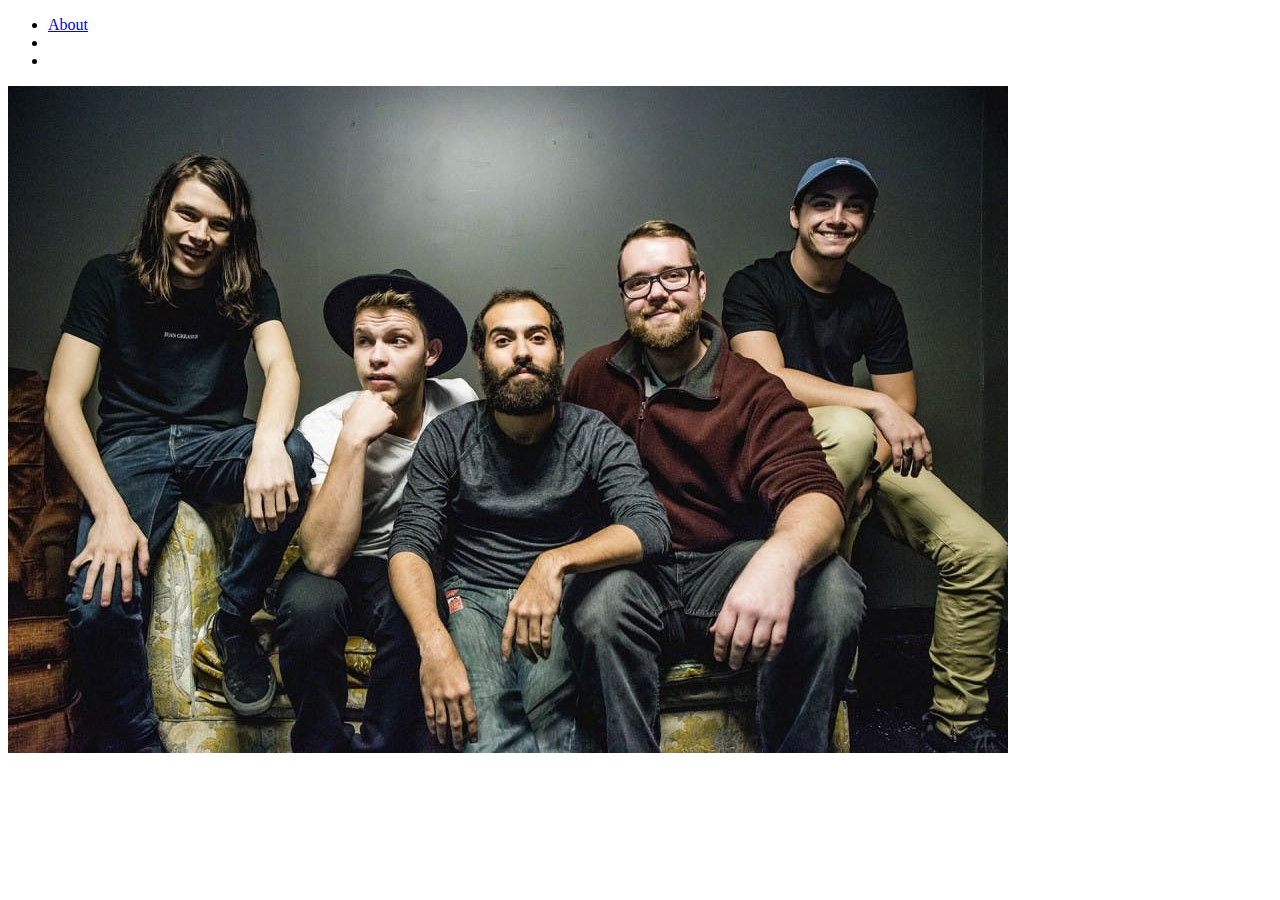
==== V1/index.html @ 0e3f0705 "Additional File Changes" ====
<!DOCTYPE html>
<!--- Name: Marten Dobbins, Project V1, 4/29/2020, Provide primary structure for site, -->
<html>
    <head>
        <meta charset="UTF-8">
        <title>Rainbow Kitten Surprise</title>
    </head>
    <body>
        <nav>
            <ul>
                <li><a href="about.html">About</a></li>
                <li></li>
                <li></li>
            </ul>
        </nav>
        <article>
            <img src="rks1.jpg" alt="Rainbow Kitten Surprise">
        </article>
    </body>
</html>
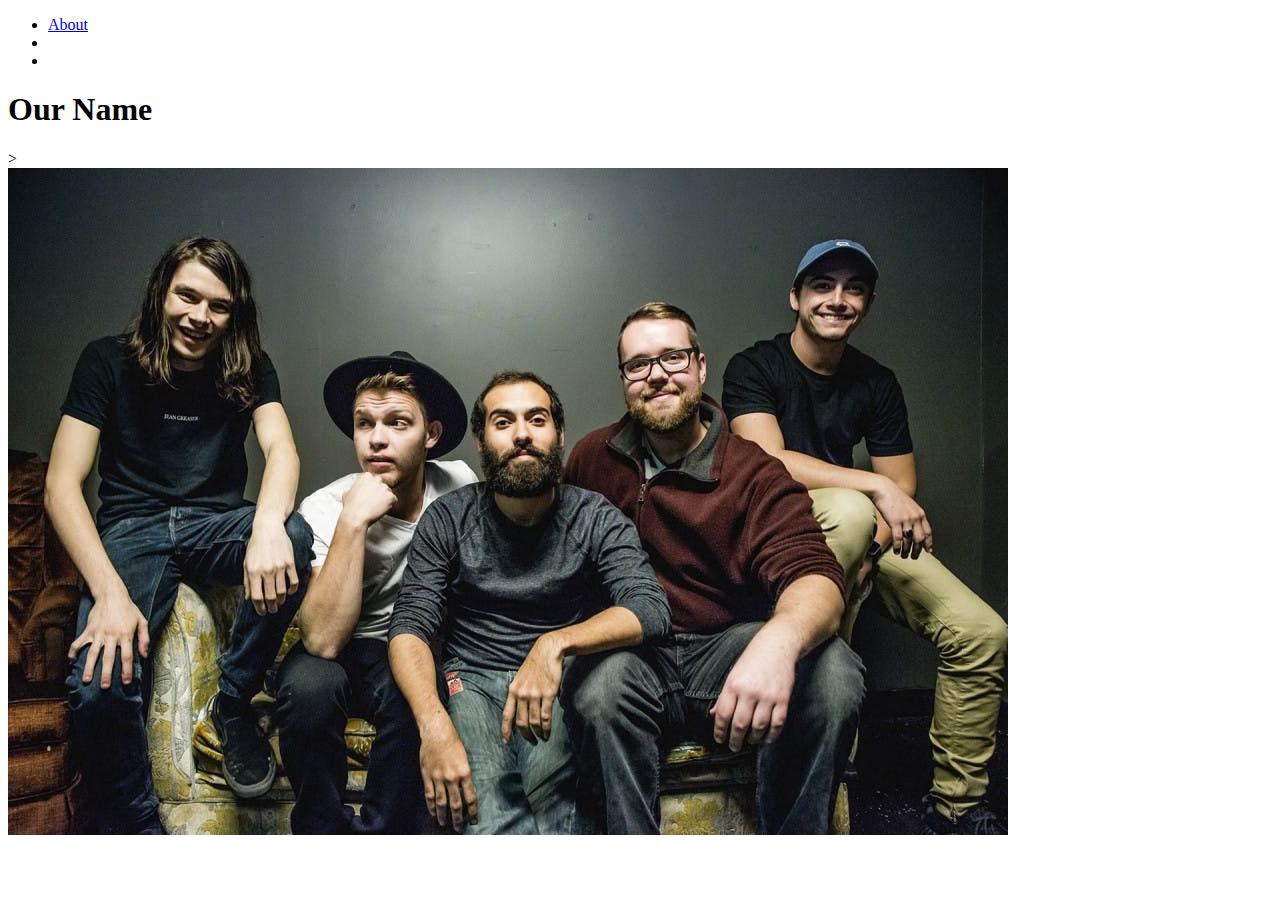
==== commit f72a8272: "Moved Image and added Header" ====
--- a/V1/index.html
+++ b/V1/index.html
@@ -14,7 +14,8 @@
             </ul>
         </nav>
         <article>
-            <img src="rks1.jpg" alt="Rainbow Kitten Surprise">
+            <h1>Our Name</h1>>
         </article>
+        <img src="rks1.jpg" alt="Rainbow Kitten Surprise">
     </body>
 </html>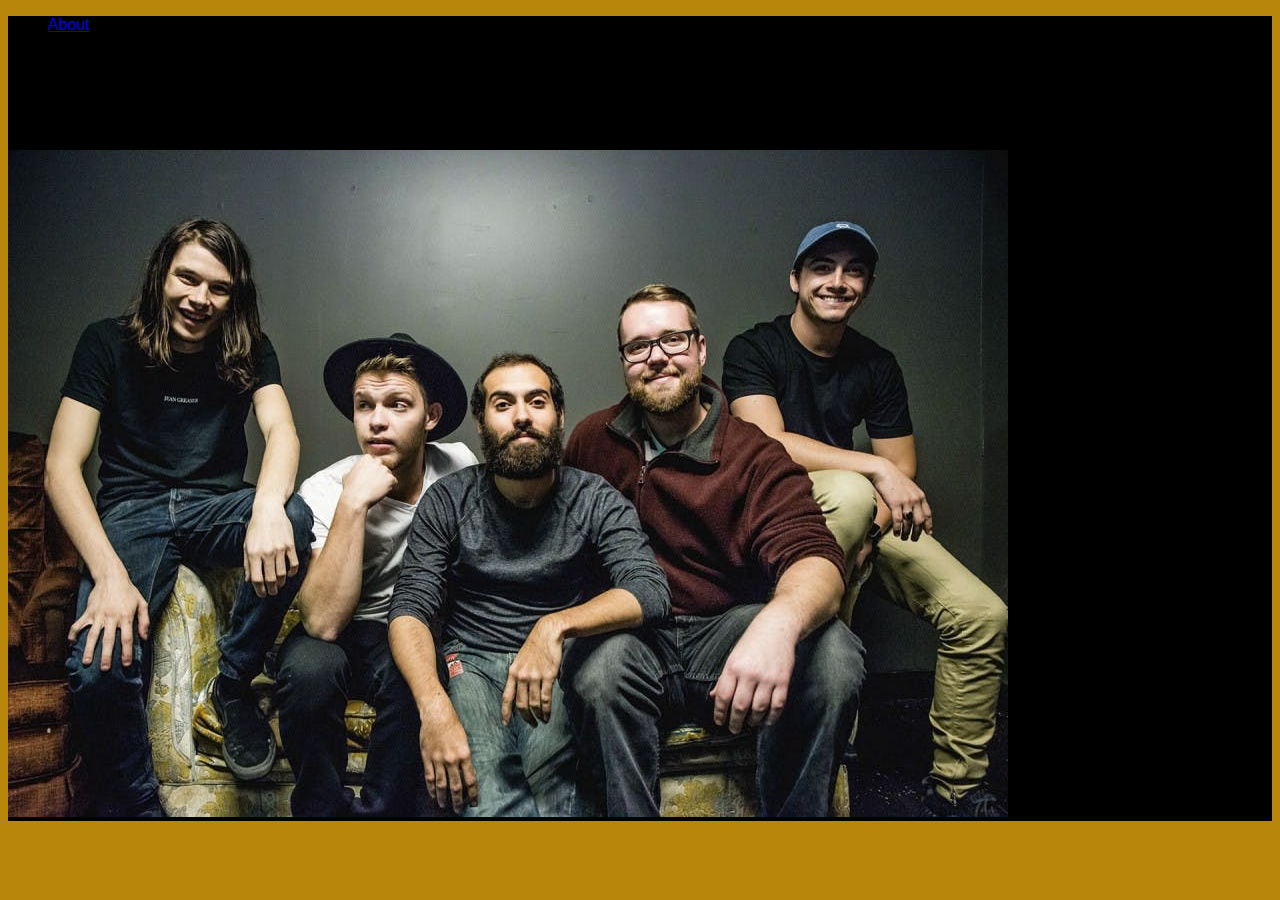
==== commit 3db8af09: "Added stuff to stylesheet" ====
--- a/V1/index.html
+++ b/V1/index.html
@@ -4,6 +4,7 @@
     <head>
         <meta charset="UTF-8">
         <title>Rainbow Kitten Surprise</title>
+        <link href="styles.css" rel="stylesheet"/>
     </head>
     <body>
         <nav>
@@ -14,8 +15,8 @@
             </ul>
         </nav>
         <article>
-            <h1>Our Name</h1>>
+            <h1>Our Name</h1>
+        <img src="rks1.jpg" alt="Rainbow Kitten Surprise Band Members">
         </article>
-        <img src="rks1.jpg" alt="Rainbow Kitten Surprise">
     </body>
 </html>--- a/V1/styles.css
+++ b/V1/styles.css
@@ -0,0 +1,26 @@
+@charset "utf-8";
+/* Name: Marten Dobbins, Project V1, 4/29/2020, Provide primary structure for site */
+
+/* https://colorpalettes.net/color-palette-4064/ #140604 and #ffbb74 sourced from this page */
+
+html{
+    background-color: darkgoldenrod;
+}
+
+body{
+    background-color: black;
+    font-family: 'Franklin Gothic Medium', 'Arial Narrow', Arial, sans-serif;
+}
+
+h1{
+    text-align: center;
+}
+
+p{
+    margin: auto;
+    padding: 5px 25px 25px 25px;
+}
+
+img{
+    align-items: center;
+}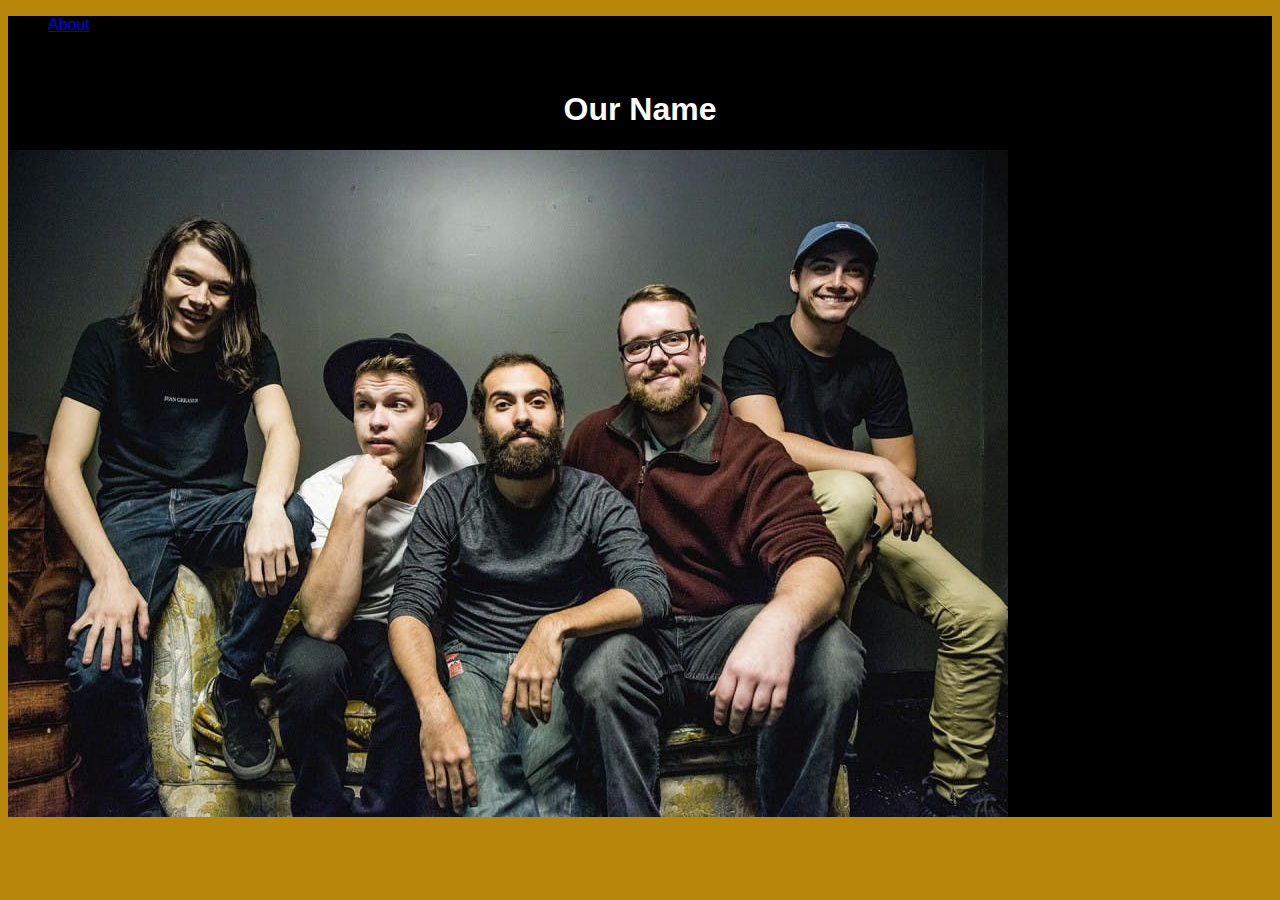
==== commit 44e762af: "updated alignment for image" ====
--- a/V1/index.html
+++ b/V1/index.html
@@ -16,7 +16,7 @@
         </nav>
         <article>
             <h1>Our Name</h1>
-        <img src="rks1.jpg" alt="Rainbow Kitten Surprise Band Members">
+        <img align="center" src="rks1.jpg" alt="Rainbow Kitten Surprise Band Members">
         </article>
     </body>
 </html>--- a/V1/styles.css
+++ b/V1/styles.css
@@ -14,13 +14,10 @@
 
 h1{
     text-align: center;
+    color: white;
 }
 
 p{
     margin: auto;
     padding: 5px 25px 25px 25px;
-}
-
-img{
-    align-items: center;
 }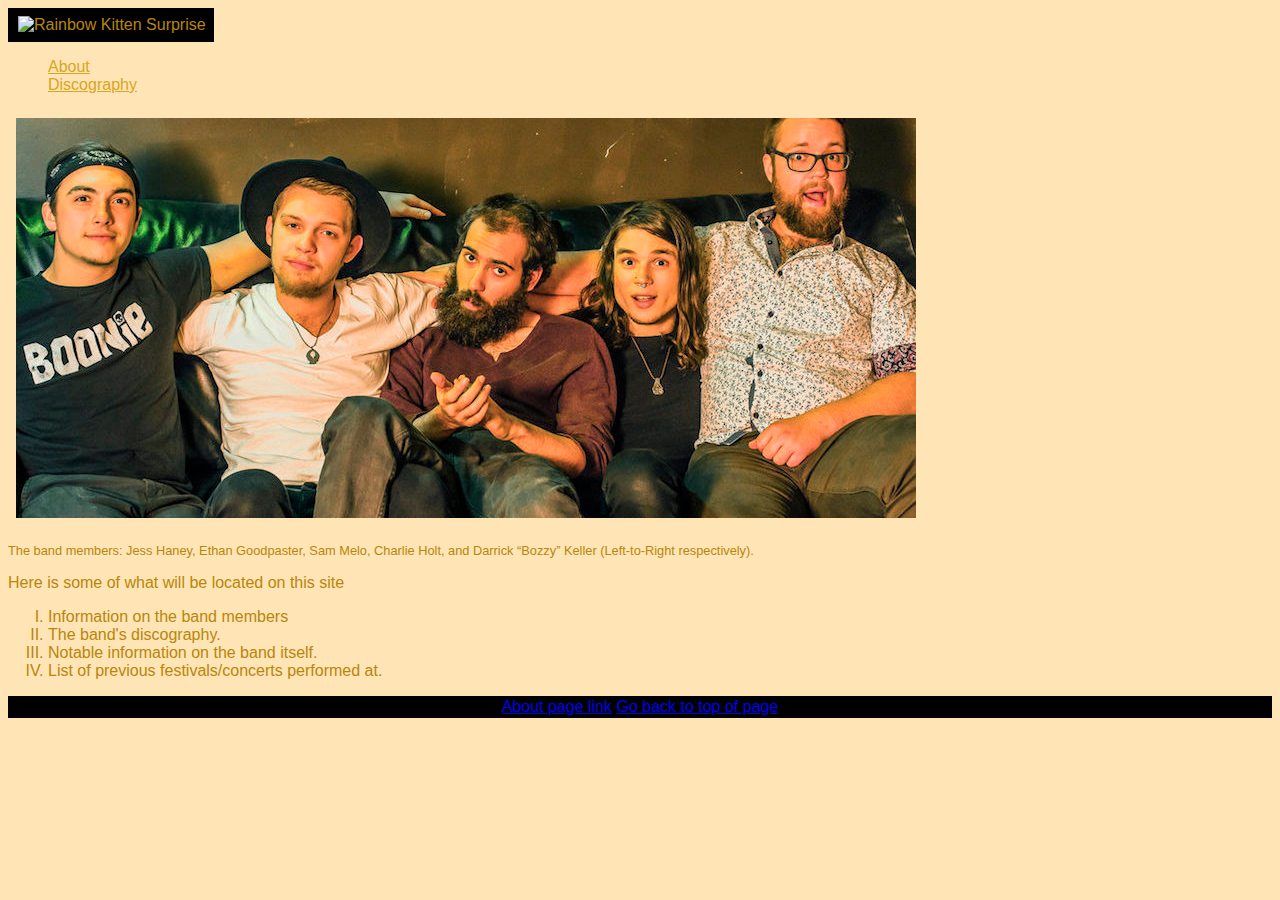
==== commit 61ea0185: "Structural Changes" ====
--- a/V1/index.html
+++ b/V1/index.html
@@ -1,22 +1,51 @@
 <!DOCTYPE html>
+<!-- M1LO6 Demonstrate the use of basic HTML tags to create a simple Web page -->
 <!--- Name: Marten Dobbins, Project V1, 4/29/2020, Provide primary structure for site, -->
 <html>
     <head>
         <meta charset="UTF-8">
         <title>Rainbow Kitten Surprise</title>
-        <link href="styles.css" rel="stylesheet"/>
+        <!-- M1LO8 Demonstrate the use of external style sheets -->
+        <link href="styles.css" rel="stylesheet"/> 
+        <!-- M2LO4 Demonstrate embedded styles -->
+        <style>
+            ul{
+                list-style-type: none;
+            }
+        </style>
     </head>
     <body>
+        <header><img class="pagetop" src="" alt="Rainbow Kitten Surprise"></header>
+        <!-- M1LO12 Create navigation using unordered lists -->
+        <!-- M1LO13 Demonstrate using 3 types of hyperlinks: site navigation-->
         <nav>
             <ul>
                 <li><a href="about.html">About</a></li>
+                <li><a href="discography.html">Discography</a></li>
+                <li></li>
                 <li></li>
                 <li></li>
             </ul>
         </nav>
         <article>
-            <h1>Our Name</h1>
-        <img align="center" src="rks1.jpg" alt="Rainbow Kitten Surprise Band Members">
+            <!-- M1LO9 Demonstrate the use of inline images (HTML) -->
+            <img id="rks-members" src="rks1.jpg" alt="Rainbow Kitten Surprise Band Members" size="50%">
+            <!-- M2LO4 Demonstrate inline styles -->
+            <p style=" font-size: 0.8em;" id="band-members">
+                The band members: Jess Haney, Ethan Goodpaster, Sam Melo, Charlie Holt, and Darrick “Bozzy” Keller (Left-to-Right respectively).<br />
+            </p>
+            <p id="home-info-list">
+                Here is some of what will be located on this site
+                <ol style="list-style-type: upper-roman;">
+                    <li>Information on the band members</li>
+                    <li>The band's discography.</li>
+                    <li>Notable information on the band itself.</li>
+                    <li>List of previous festivals/concerts performed at.</li>
+                </ol>
+            </p>
         </article>
+        <footer style="text-align: center;">
+            <a href="about.html#info-page">About page link</a>&nbsp;<a href="#pagetop">Go back to top of page</a>
+        </footer>
     </body>
 </html>--- a/V1/styles.css
+++ b/V1/styles.css
@@ -1,23 +1,79 @@
 @charset "utf-8";
+@font-face {
+    font-family: Champagne;
+    src: url(cac_champagne.woff) format('woff'),
+    url(cac_champagne.ttf) format('ttf');
+   }
+    
+   @font-face {
+    font-family: Grunge;
+    src: url(1942.woff) format('woff'),
+    url(1942.ttf) format('ttf');
+   }
+    
+   @font-face {
+    font-family: Dobkin;
+    src: url(DobkinPlain.woff) format('woff'),
+    url(DobkinPlain.ttf) format('ttf');
+   }
 /* Name: Marten Dobbins, Project V1, 4/29/2020, Provide primary structure for site */
-
-/* https://colorpalettes.net/color-palette-4064/ #140604 and #ffbb74 sourced from this page */
-
 html{
-    background-color: darkgoldenrod;
+    background-color: moccasin;
+}
+/* M2LO5 Demonstrate contextual selectors */
+body > *{
+    font-family: 'Franklin Gothic Medium', 'Arial Narrow', Arial, sans-serif;
+    /* M2LO3 Demonstrate style inheritance in CSS */
+    color:darkgoldenrod;
+}
+/* M2LO6  Demonstrate a CSS class selector */
+img.pagetop{
+    padding-left: 10px;
+    color: darkgoldenrod;
+    background-color: black;
 }
 
-body{
-    background-color: black;
-    font-family: 'Franklin Gothic Medium', 'Arial Narrow', Arial, sans-serif;
+article img#rks-members:hover{
+    content: "RKS Band Members";
+}
+/* M2LO6  Demonstrate a CSS id */
+/* M2LO13 Demonstrate how CSS can change presentation of textual elements */
+article#band-members{
+    margin: auto;
+    padding: 5px 5px 5px 5px;
+    color: goldenrod;
+    font-style: italic;
 }
 
-h1{
-    text-align: center;
-    color: white;
+blockquote p#home-info-list::first-letter{
+    font-size: 150%;
+}
+/* M2LO5 Demonstrate contextual selectors */
+body img{
+    padding-left: 8px;
+    padding-right: 8px;
+    padding-bottom: 8px;
+    padding-top: 8px;
+}
+/* M2LO11 Demonstrate a pseudo-classes */
+nav a:visited{
+    color:darkgoldenrod
 }
 
-p{
-    margin: auto;
-    padding: 5px 25px 25px 25px;
+nav a{
+    color: goldenrod;
+}
+
+footer{
+    color: goldenrod;
+    /* M2LO3 Demonstrate style precedence in CSS */
+    background-color: black;
+    padding-left: 2px;
+    padding-right: 2px;
+    padding-bottom: 2px;
+    padding-top: 2px;
+}
+/* M2LO11 Demonstrate a pseudo-classes */
+footer a:visited{
+    color:darkgoldenrod;
 }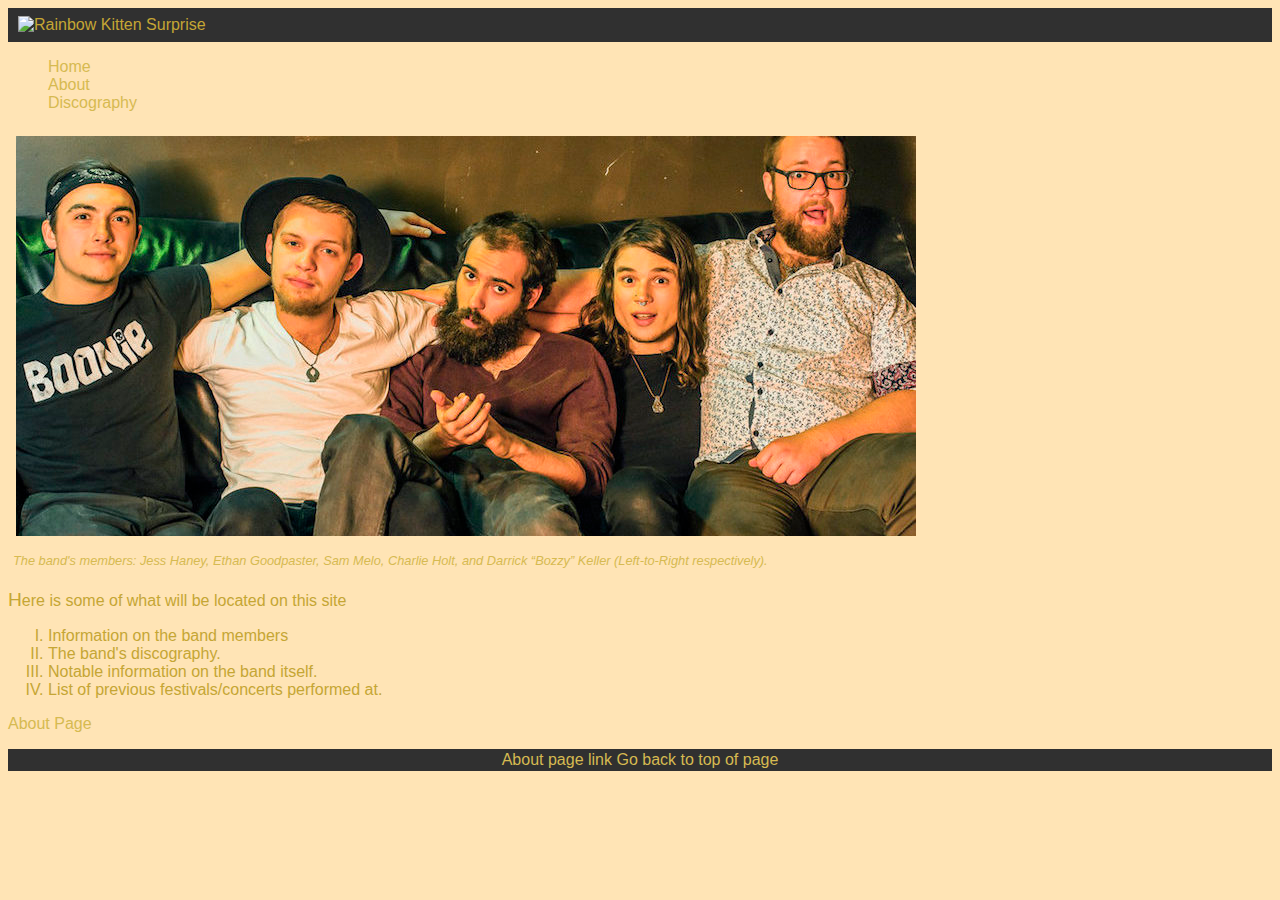
==== commit f4bc9299: "Updates" ====
--- a/V1/index.html
+++ b/V1/index.html
@@ -1,6 +1,12 @@
 <!DOCTYPE html>
 <!-- M1LO6 Demonstrate the use of basic HTML tags to create a simple Web page -->
-<!--- Name: Marten Dobbins, Project V1, 4/29/2020, Provide primary structure for site, -->
+ <!--
+   V1 Site
+   Author: Marten Dobbins
+   Date:   April 29th, 2020
+   
+   Filename: index.html
+   -->
 <html>
     <head>
         <meta charset="UTF-8">
@@ -15,14 +21,14 @@
         </style>
     </head>
     <body>
-        <header><img class="pagetop" src="" alt="Rainbow Kitten Surprise"></header>
+        <header class="pagetop"><img src="" alt="Rainbow Kitten Surprise"></header>
         <!-- M1LO12 Create navigation using unordered lists -->
         <!-- M1LO13 Demonstrate using 3 types of hyperlinks: site navigation-->
         <nav>
             <ul>
+                <li><a href="index.html">Home</a></li>
                 <li><a href="about.html">About</a></li>
                 <li><a href="discography.html">Discography</a></li>
-                <li></li>
                 <li></li>
                 <li></li>
             </ul>
@@ -32,7 +38,7 @@
             <img id="rks-members" src="rks1.jpg" alt="Rainbow Kitten Surprise Band Members" size="50%">
             <!-- M2LO4 Demonstrate inline styles -->
             <p style=" font-size: 0.8em;" id="band-members">
-                The band members: Jess Haney, Ethan Goodpaster, Sam Melo, Charlie Holt, and Darrick “Bozzy” Keller (Left-to-Right respectively).<br />
+                The band's members: Jess Haney, Ethan Goodpaster, Sam Melo, Charlie Holt, and Darrick “Bozzy” Keller (Left-to-Right respectively).<br />
             </p>
             <p id="home-info-list">
                 Here is some of what will be located on this site
@@ -42,6 +48,8 @@
                     <li>Notable information on the band itself.</li>
                     <li>List of previous festivals/concerts performed at.</li>
                 </ol>
+                <!-- M1LO13 Demonstrate using 3 types of hyperlinks: external -->
+                <a id="about-page-2" href="/Project/V1/about.html">About Page</a>
             </p>
         </article>
         <footer style="text-align: center;">
--- a/V1/styles.css
+++ b/V1/styles.css
@@ -1,22 +1,9 @@
 @charset "utf-8";
-@font-face {
-    font-family: Champagne;
-    src: url(cac_champagne.woff) format('woff'),
-    url(cac_champagne.ttf) format('ttf');
-   }
-    
-   @font-face {
-    font-family: Grunge;
-    src: url(1942.woff) format('woff'),
-    url(1942.ttf) format('ttf');
-   }
-    
-   @font-face {
-    font-family: Dobkin;
-    src: url(DobkinPlain.woff) format('woff'),
-    url(DobkinPlain.ttf) format('ttf');
-   }
-/* Name: Marten Dobbins, Project V1, 4/29/2020, Provide primary structure for site */
+/* V1 Site
+   Author: Marten Dobbins
+   Date:   April 29th, 2020
+   
+   Filename: styles.css */
 html{
     background-color: moccasin;
 }
@@ -24,29 +11,34 @@
 body > *{
     font-family: 'Franklin Gothic Medium', 'Arial Narrow', Arial, sans-serif;
     /* M2LO3 Demonstrate style inheritance in CSS */
-    color:darkgoldenrod;
+    /* M2LO14 Demonstrate and explain the use of progressive enhancement in CSS */
+    /* M2LO15 Apply colors using CSS */
+    color:rgb(197, 166, 52);
+    color:hsl(47, 58%, 49%);
 }
 /* M2LO6  Demonstrate a CSS class selector */
-img.pagetop{
+.pagetop{
+    color:rgb(48, 48, 48);
+    background-color: hsl(47, 0%, 19%);
+}
+/* M2LO7 Demonstrate a CSS attribute selector other than class or id */
+header.pagetop img{
     padding-left: 10px;
-    color: darkgoldenrod;
-    background-color: black;
-}
-
-article img#rks-members:hover{
-    content: "RKS Band Members";
+    color:rgb(197, 166, 52);
+    color: hsl(47, 58%, 49%);
 }
 /* M2LO6  Demonstrate a CSS id */
-/* M2LO13 Demonstrate how CSS can change presentation of textual elements */
-article#band-members{
+#band-members{
     margin: auto;
     padding: 5px 5px 5px 5px;
-    color: goldenrod;
+    color:rgb(214, 186, 81);
+    color: hsl(47, 62%, 58%);
+    /* M2LO13 Demonstrate how CSS can change presentation of textual elements */
     font-style: italic;
 }
-
-blockquote p#home-info-list::first-letter{
-    font-size: 150%;
+/* M2LO11 Demonstrate a pseudo-classes and a pseudo-element selector */
+p#home-info-list::first-letter{
+    font-size: 120%;
 }
 /* M2LO5 Demonstrate contextual selectors */
 body img{
@@ -57,23 +49,44 @@
 }
 /* M2LO11 Demonstrate a pseudo-classes */
 nav a:visited{
-    color:darkgoldenrod
+    color: rgb(181, 156, 64);
+    color:hsl(47, 48%, 48%);
+    text-decoration: none;
 }
 
 nav a{
-    color: goldenrod;
+    color:rgb(214, 186, 81);
+    color: hsl(47, 62%, 58%);
+    text-decoration: none;
 }
 
 footer{
-    color: goldenrod;
+    /* M2LO12 Demonstrate how CSS can change presentation of page elements */
     /* M2LO3 Demonstrate style precedence in CSS */
-    background-color: black;
+    background-color: hsl(47, 0%, 19%);
     padding-left: 2px;
     padding-right: 2px;
     padding-bottom: 2px;
     padding-top: 2px;
 }
+footer a{
+    color:rgb(214, 186, 81);
+    color: hsl(47, 62%, 58%);
+    text-decoration: none;
+}
 /* M2LO11 Demonstrate a pseudo-classes */
 footer a:visited{
-    color:darkgoldenrod;
+    color:rgb(197, 166, 52);
+    color:hsl(47, 58%, 49%);
+    text-decoration: none;
+}
+a#about-page-2{
+    color:rgb(214, 186, 81);
+    color: hsl(47, 62%, 58%);
+    text-decoration: none;
+}
+a#about-page-2:visited{
+    color:rgb(197, 166, 52);
+    color:hsl(47, 58%, 49%);
+    text-decoration: none;
 }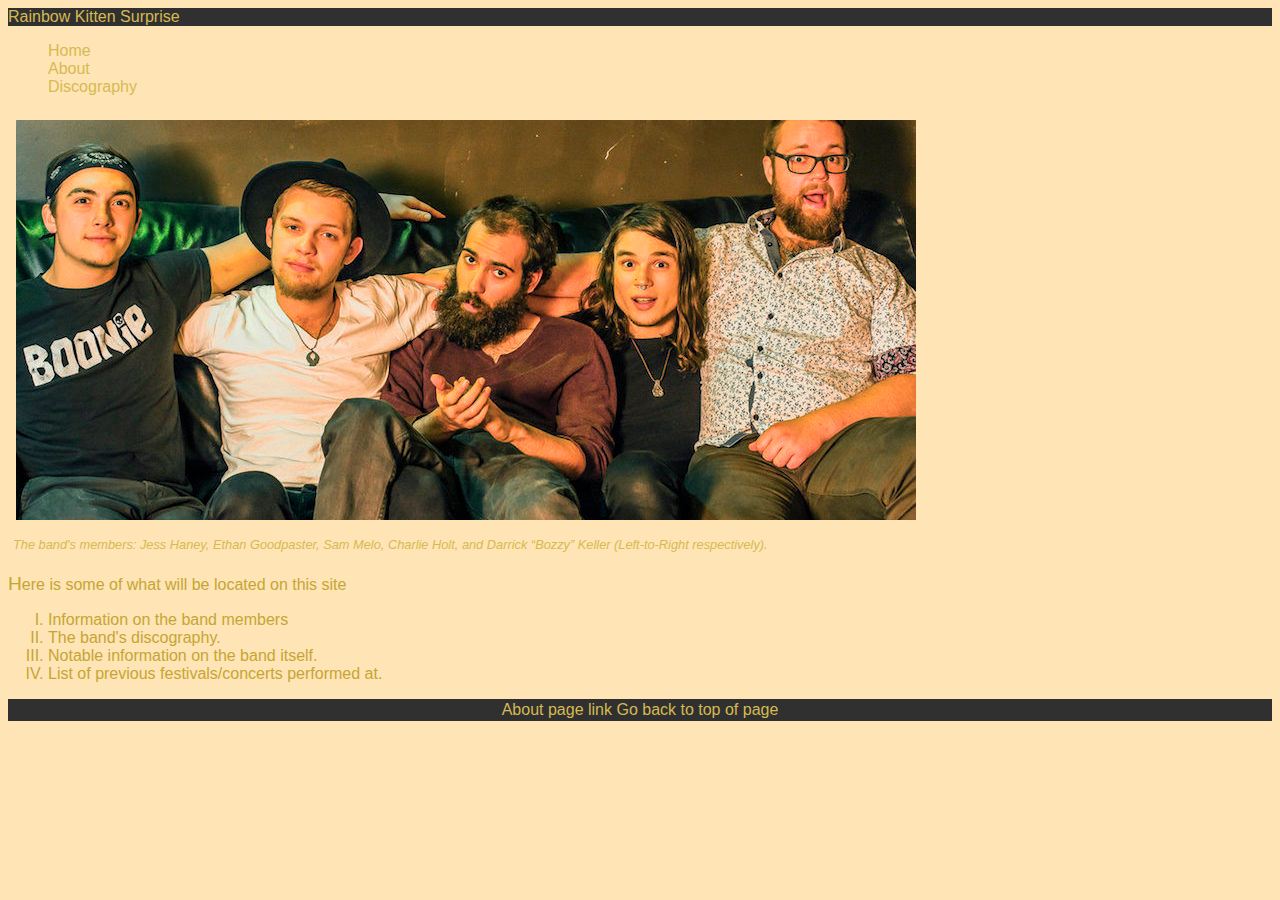
==== commit f5f5fbfa: "changed links and positioning of text elements" ====
--- a/V1/index.html
+++ b/V1/index.html
@@ -21,7 +21,8 @@
         </style>
     </head>
     <body>
-        <header class="pagetop"><img src="" alt="Rainbow Kitten Surprise"></header>
+        <!-- M1LO13 Demonstrate using 3 types of hyperlinks: external -->
+        <header class="pagetop"><a href="https://www.youtube.com/watch?v=zMINv5ggLww">Rainbow Kitten Surprise</a></header>
         <!-- M1LO12 Create navigation using unordered lists -->
         <!-- M1LO13 Demonstrate using 3 types of hyperlinks: site navigation-->
         <nav>
@@ -35,7 +36,7 @@
         </nav>
         <article>
             <!-- M1LO9 Demonstrate the use of inline images (HTML) -->
-            <img id="rks-members" src="rks1.jpg" alt="Rainbow Kitten Surprise Band Members" size="50%">
+            <img id="rks-members" src="rks1.jpg" alt="Rainbow Kitten Surprise Band Members">
             <!-- M2LO4 Demonstrate inline styles -->
             <p style=" font-size: 0.8em;" id="band-members">
                 The band's members: Jess Haney, Ethan Goodpaster, Sam Melo, Charlie Holt, and Darrick “Bozzy” Keller (Left-to-Right respectively).<br />
@@ -48,8 +49,6 @@
                     <li>Notable information on the band itself.</li>
                     <li>List of previous festivals/concerts performed at.</li>
                 </ol>
-                <!-- M1LO13 Demonstrate using 3 types of hyperlinks: external -->
-                <a id="about-page-2" href="/Project/V1/about.html">About Page</a>
             </p>
         </article>
         <footer style="text-align: center;">
--- a/V1/styles.css
+++ b/V1/styles.css
@@ -20,6 +20,18 @@
 .pagetop{
     color:rgb(48, 48, 48);
     background-color: hsl(47, 0%, 19%);
+}
+.pagetop a{
+    text-align: center;
+    color:rgb(214, 186, 81);
+    color: hsl(47, 62%, 58%);
+    text-decoration: none;
+}
+.pagetop a:visited{
+    text-align: center;
+    color:rgb(197, 166, 52);
+    color:hsl(47, 58%, 49%);
+    text-decoration: none;
 }
 /* M2LO7 Demonstrate a CSS attribute selector other than class or id */
 header.pagetop img{
